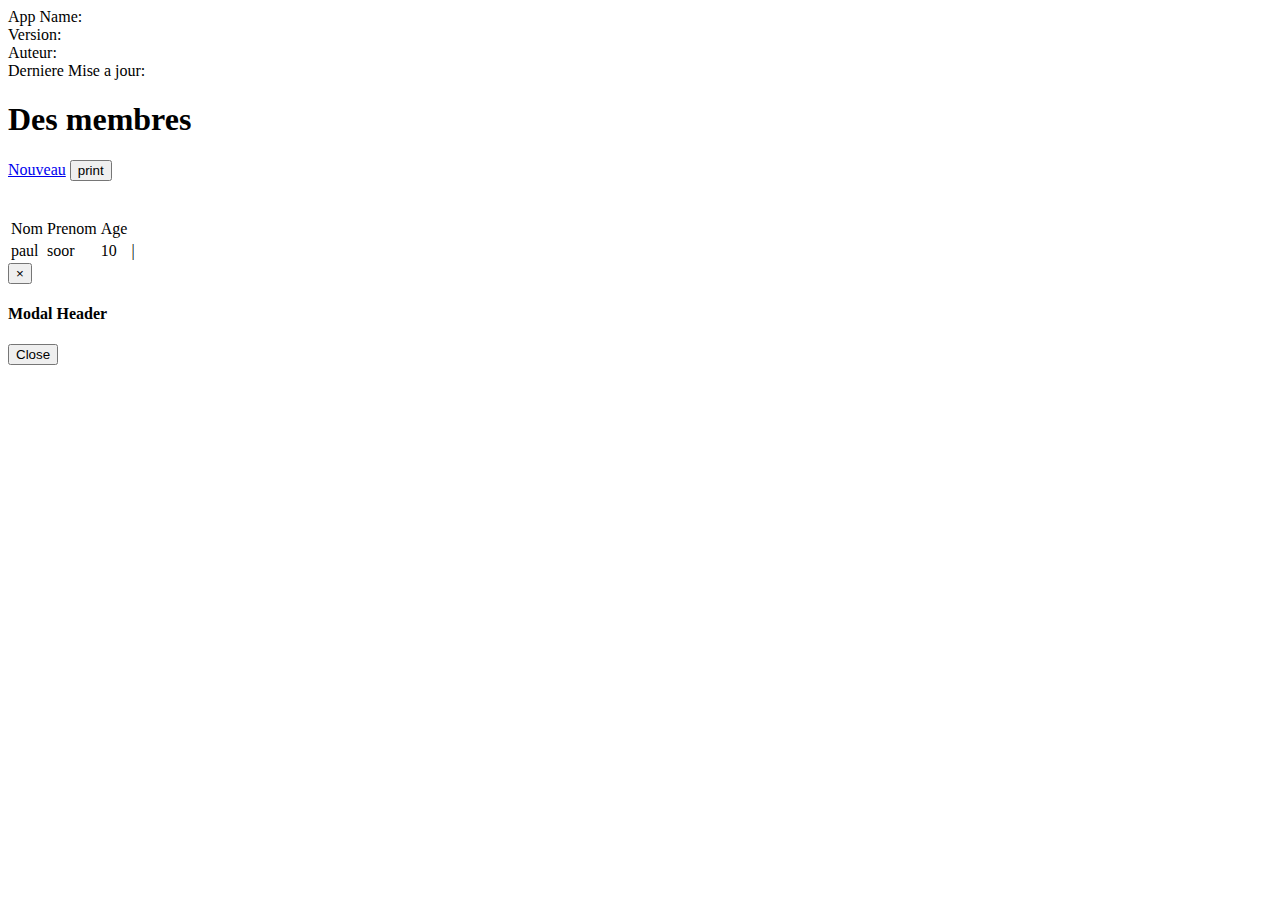
==== src/main/resources/templates/index.html @ b25664bb "init project" ====
<!DOCTYPE html>
<html xmlns:th="http://www.thymeleaf.org">
<head>
    <meta charset="utf-8"/>
    <meta http-equiv="X-UA-Compatible" content="IE=edge"/>
    <meta name="viewport" content="width=device-width, initial-scale=1"/>
    <!-- The above 3 meta tags *must* come first in the head; any other head content must come *after* these tags -->
   <!-- Bootstrap -->
    
    <link th:href="@{webjars/datatables/1.9.4/media/css/jquery.dataTables.css}" rel="stylesheet"/>
    <link th:href="@{webjars/bootstrap/3.3.6/css/bootstrap.min.css}" href="css/bootstrap.min.css" rel="stylesheet"/>
    
    <title>Home</title>
     <!-- HTML5 shim and Respond.js for IE8 support of HTML5 elements and media queries -->
    <!-- WARNING: Respond.js doesn't work if you view the page via file:// -->
    <!--[if lt IE 9]>
      <script src="https://oss.maxcdn.com/html5shiv/3.7.2/html5shiv.min.js"></script>
      <script src="https://oss.maxcdn.com/respond/1.4.2/respond.min.js"></script>
    <![endif]-->
</head>
<body>
   <div class="container">
   <div>
     App Name:<span th:text="${settings.appName}"></span><br/>
     Version:<span th:text="${settings.version}"></span><br/>
     Auteur:<span th:text="${settings.author}"></span><br/>
     Derniere Mise a jour:<span th:text="${settings.lastestUpdate}"></span>
   </div>

  <h1>Des membres</h1>
  <a class="btn btn-default" href="#" th:href="@{nouveau.htm}">Nouveau</a>
  <button class="btn btn-default"  id="print">print</button>
  <br/><br/><br/>
  <table id="personTable" class="table">
     <thead>
       <tr>
          <td>Nom</td>
          <td>Prenom</td>
          <td>Age</td>
          <td></td>          
       </tr>
     </thead>
     <tbody>
       <tr th:each="person: ${persons}">
          <td th:text="${person.nom}">paul</td>
          <td th:text="${person.prenom}">soor</td>
          <td th:text="${person.age}">10</td>         
          <td><a  href="#" th:href="@{modifier.htm(id=${person.id})}">
             <span class="glyphicon glyphicon-pencil" aria-hidden="true"></span>
          </a>|
          <a  href="#" th:href="@{supprimer.htm(id=${person.id})}">
            <span class="glyphicon glyphicon-trash" aria-hidden="true"></span>
          </a>
          </td>
       </tr>     
     </tbody>
  </table>
  </div>
  <!-- Modal -->
<div id="myModal" class="modal fade" role="dialog">
  <div class="modal-dialog">

    <!-- Modal content-->
    <div class="modal-content">
      <div class="modal-header">
        <button type="button" class="close" data-dismiss="modal">&times;</button>
        <h4 class="modal-title">Modal Header</h4>
      </div>
      <div class="modal-body">
        <div id="book"></div>
      </div>
      <div class="modal-footer">
        <button type="button" class="btn btn-default" data-dismiss="modal">Close</button>
      </div>
    </div>

  </div>
</div>
   <!-- jQuery (necessary for Bootstrap's JavaScript plugins) -->
    <script th:src="@{webjars/jquery/2.2.3/jquery.min.js}" src="https://ajax.googleapis.com/ajax/libs/jquery/1.11.3/jquery.min.js"></script>
   <script th:src="@{webjars/datatables/1.9.4/media/js/jquery.dataTables.min.js}" ></script>
    <!-- Include all compiled plugins (below), or include individual files as needed -->
    <script th:src="@{webjars/bootstrap/3.3.6/js/bootstrap.min.js}" src="js/bootstrap.min.js"></script>
    <script th:src="@{js/index.js}" ></script>
    <script type="text/javascript">
    $(document).ready(function() {
       // $('#personTable').DataTable();
        $('#personTable').DataTable( {
            stateSave: true
        } );
    } );
    </script>
</body>
</html>
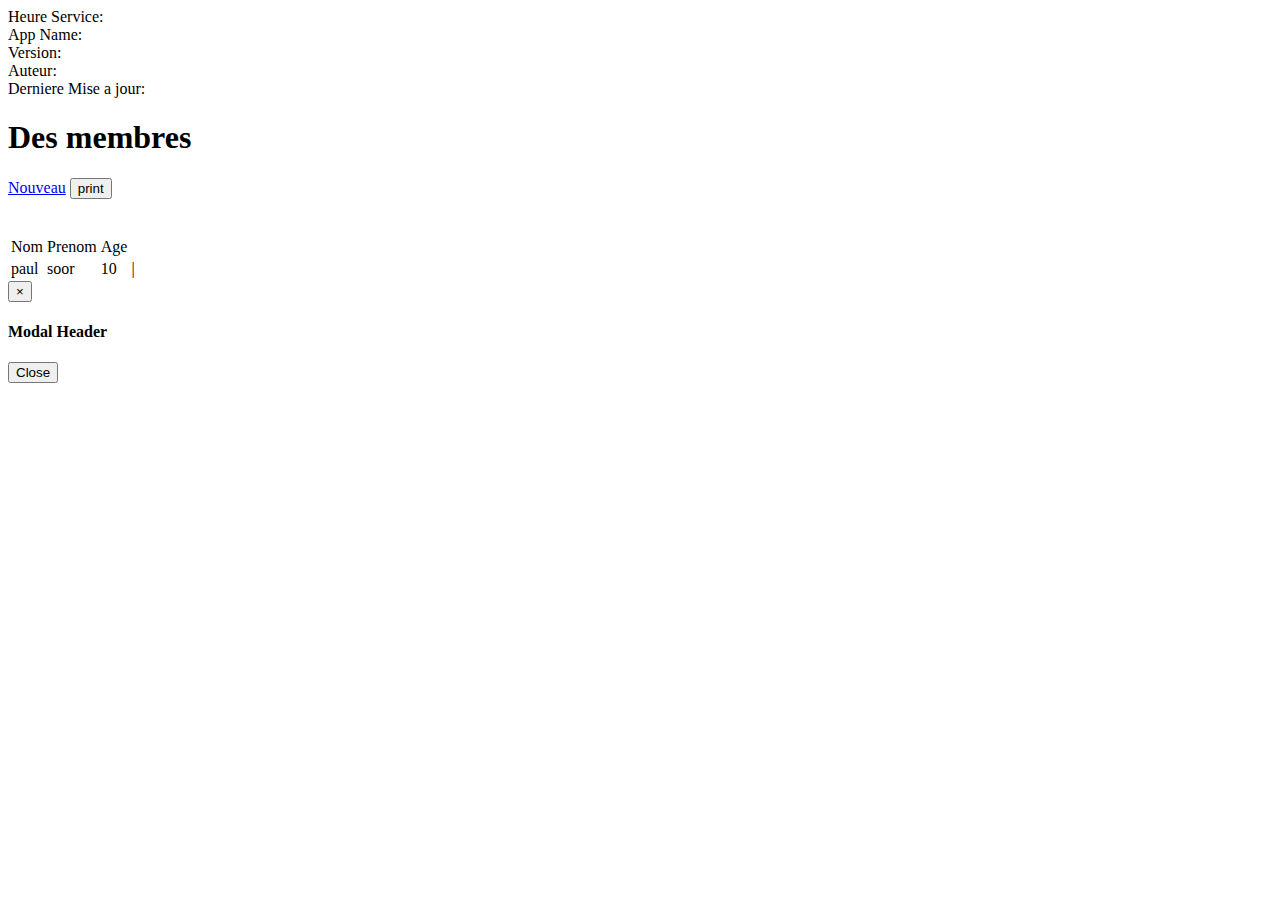
==== commit cbd83e9f: "integration de web socket" ====
--- a/src/main/resources/templates/index.html
+++ b/src/main/resources/templates/index.html
@@ -21,6 +21,7 @@
 <body>
    <div class="container">
    <div>
+     Heure Service:<span id="heureServer"></span><br/>
      App Name:<span th:text="${settings.appName}"></span><br/>
      Version:<span th:text="${settings.version}"></span><br/>
      Auteur:<span th:text="${settings.author}"></span><br/>
@@ -82,6 +83,8 @@
     <!-- Include all compiled plugins (below), or include individual files as needed -->
     <script th:src="@{webjars/bootstrap/3.3.6/js/bootstrap.min.js}" src="js/bootstrap.min.js"></script>
     <script th:src="@{js/index.js}" ></script>
+    <script th:src="@{bower_components/sockjs/sockjs.min.js}"></script>
+    <script th:src="@{3rd/stomp.js}"></script>
     <script type="text/javascript">
     $(document).ready(function() {
        // $('#personTable').DataTable();
